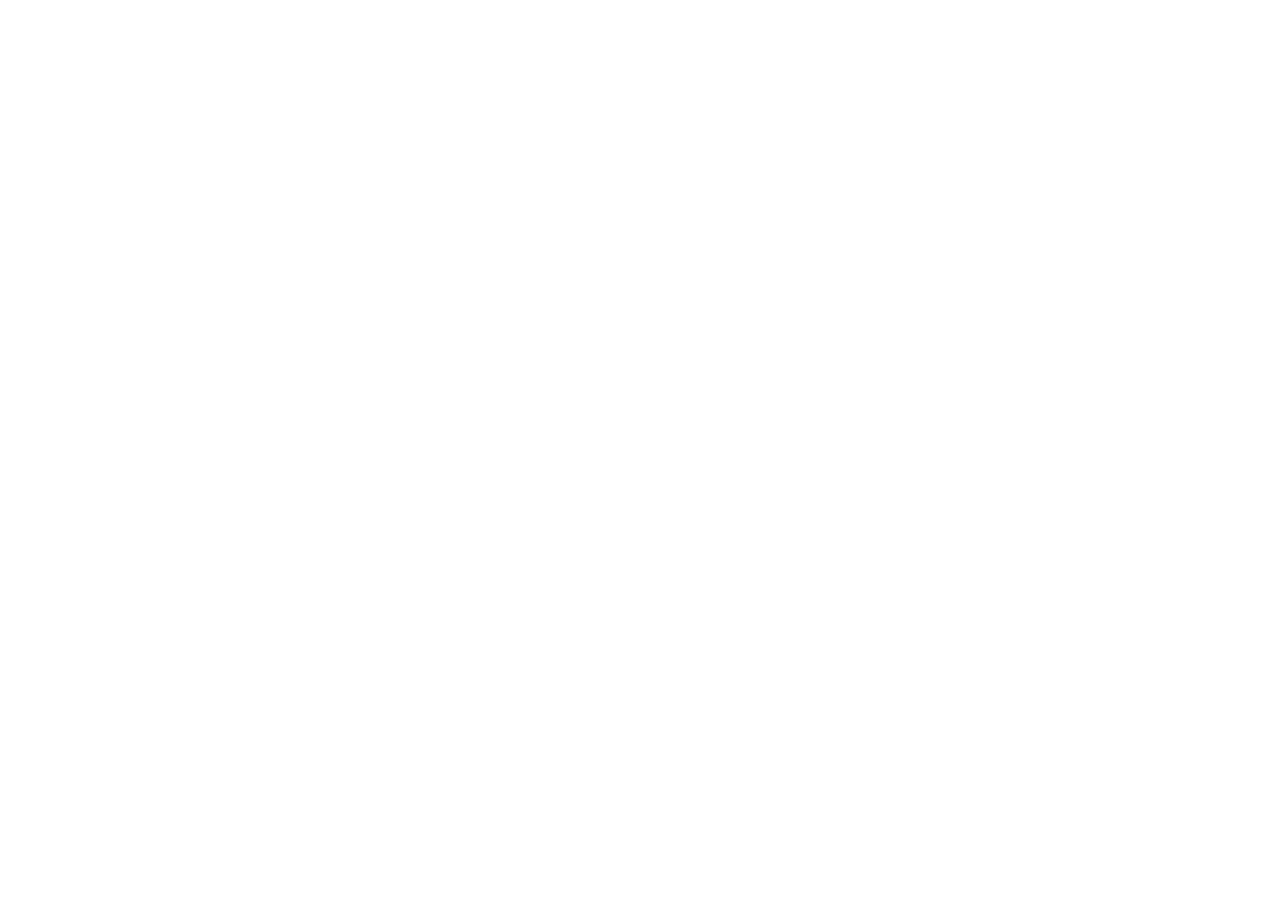
==== index.html @ 909671a9 "Commit de prueba-1" ====
<!DOCTYPE html>
<html lang="es">
<head>
    <meta charset="UTF-8">
    <meta name="viewport" content="width=device-width, initial-scale=1.0">
    <title>Curículum</title>
    <link href="https://cdn.jsdelivr.net/npm/bootstrap@5.3.3/dist/css/bootstrap.min.css" rel="stylesheet" integrity="sha384-QWTKZyjpPEjISv5WaRU9OFeRpok6YctnYmDr5pNlyT2bRjXh0JMhjY6hW+ALEwIH" crossorigin="anonymous">
    <script defer src="https://cdn.jsdelivr.net/npm/bootstrap@5.3.3/dist/js/bootstrap.bundle.min.js" integrity="sha384-YvpcrYf0tY3lHB60NNkmXc5s9fDVZLESaAA55NDzOxhy9GkcIdslK1eN7N6jIeHz" crossorigin="anonymous"></script>
</head>
<body>
    <header>
        <nav>

        </nav>
        
    </header>
    
</body>
</html>
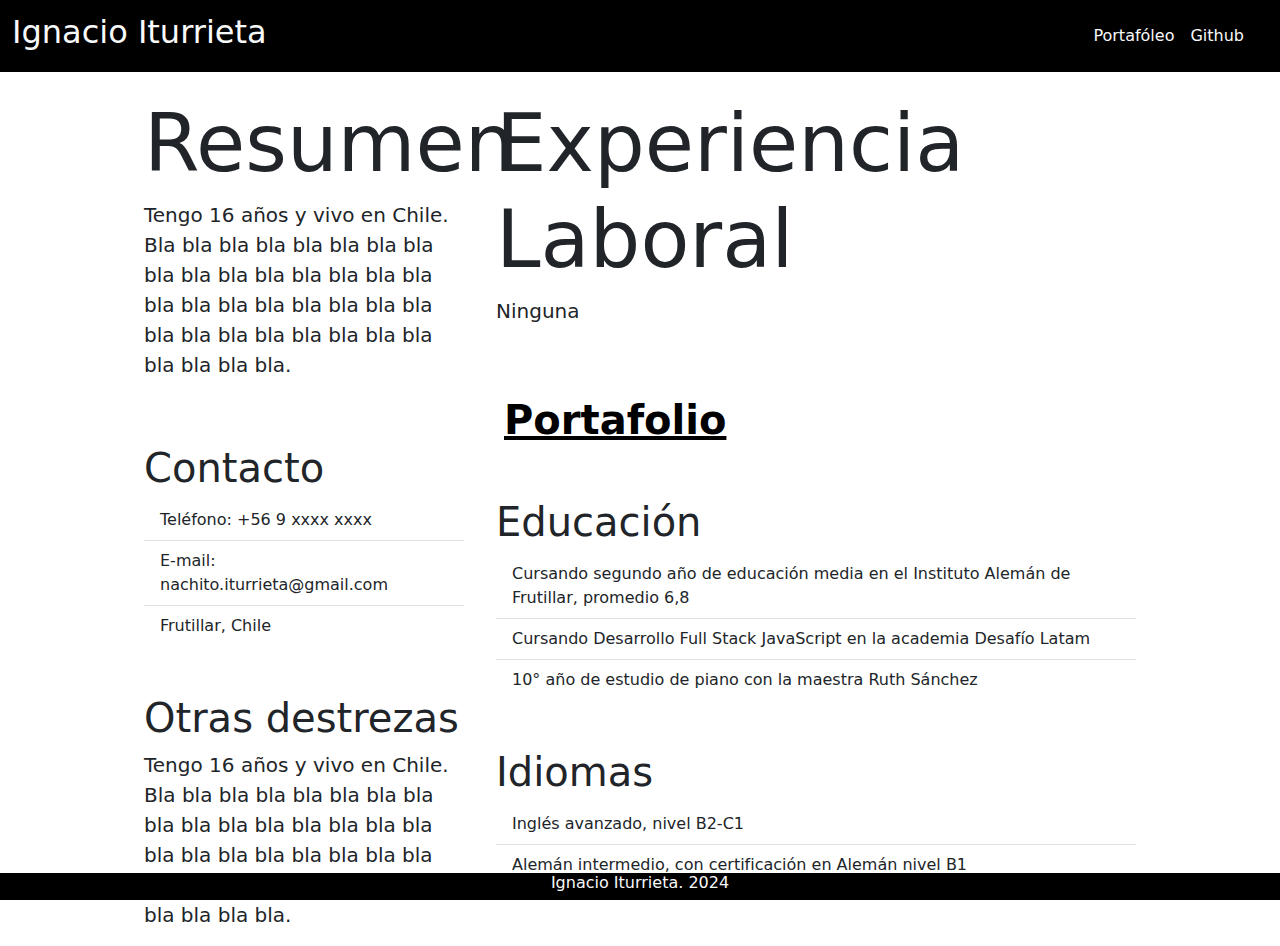
==== commit 4004baf4: "Hecho esqueleto index" ====
--- a/index.html
+++ b/index.html
@@ -6,14 +6,98 @@
     <title>Curículum</title>
     <link href="https://cdn.jsdelivr.net/npm/bootstrap@5.3.3/dist/css/bootstrap.min.css" rel="stylesheet" integrity="sha384-QWTKZyjpPEjISv5WaRU9OFeRpok6YctnYmDr5pNlyT2bRjXh0JMhjY6hW+ALEwIH" crossorigin="anonymous">
     <script defer src="https://cdn.jsdelivr.net/npm/bootstrap@5.3.3/dist/js/bootstrap.bundle.min.js" integrity="sha384-YvpcrYf0tY3lHB60NNkmXc5s9fDVZLESaAA55NDzOxhy9GkcIdslK1eN7N6jIeHz" crossorigin="anonymous"></script>
+    <link rel="stylesheet" href="./assets/css/styles.css">
 </head>
 <body>
-    <header>
-        <nav>
 
-        </nav>
-        
-    </header>
+<nav class="navbar navbar-light bg-black  navbar-expand-md">
+    <div class="container-fluid">
+        <h1 class="navbar-brand text-light fs-2">Ignacio Iturrieta</h1>
+        <button class="navbar-toggler" type="button" data-bs-toggle="offcanvas" data-bs-target="#offcanvasNavbar" aria-controls="offcanvasNavbar" aria-label="Toggle navigation">
+        <span class="navbar-toggler-icon"></span>
+        </button>
+        <div class="offcanvas offcanvas-end" tabindex="-1" id="offcanvasNavbar" aria-labelledby="offcanvasNavbarLabel">
+        <div class="offcanvas-header">
+            <h5 class="offcanvas-title" id="offcanvasNavbarLabel">Otros</h5>
+            <button type="button" class="btn-close" data-bs-dismiss="offcanvas" aria-label="Close"></button>
+        </div>
+        <div class="offcanvas-body">
+            <ul class="navbar-nav justify-content-end flex-grow-1 pe-3">
+            <li class="nav-item">
+                <a class="nav-link active text-light" aria-current="page" href="#">Portafóleo</a>
+            </li>
+            <li class="nav-item">
+                <a class="nav-link text-light" href="#">Github</a>
+            </li>
+            </ul>
+        </div>
+        </div>
+    </div>
+</nav>
+
+<main class="inline d-flex flex-row grid  gap-0 gap-lg-3 justify-content-center">
+    <section class="col-lg-3 mx-2">
+        <div class="vstack gap-5">
+            <div class="mt-4">
+                <h2 class="fs-g">Resumen</h2>
+                <p class="fs-5">Tengo 16 años y vivo en Chile. Bla bla bla bla bla bla bla bla bla bla bla bla bla bla bla bla bla bla bla bla bla bla bla bla bla bla bla bla bla bla bla bla bla bla bla bla.</p>
+            </div>
+            <div>
+                <h2 class="fs-1">Contacto</h2>
+                <ul class="list-group-flush list-group">
+                    <li class="list-group-item">Teléfono: +56 9 xxxx xxxx</li>
+                    <li class="list-group-item">E-mail: nachito.iturrieta@gmail.com</li>
+                    <li class="list-group-item">Frutillar, Chile</li>
+                </ul>
+            </div>
+            <div>
+                <h2 class="fs-1">Otras destrezas</h2>
+                <p class="fs-5">Tengo 16 años y vivo en Chile. Bla bla bla bla bla bla bla bla bla bla bla bla bla bla bla bla bla bla bla bla bla bla bla bla bla bla bla bla bla bla bla bla bla bla bla bla.</p>
+            </div>
+        </div>
+
+    </section>
+
+
+
+
+
+    <section class="col-lg-6 mx-2">
+        <div class="vstack gap-5">
+            <div class="mt-4">
+                <h2 class="fs-g">Experiencia Laboral</h2>
+                <p class="fs-5">Ninguna</p>
+            </div>
+
+            <a class="ms-2 fs-1 text-black fw-bold" href="./portafolio.html">Portafolio</a>
+
+            <div>
+                <h2 class="fs-1">Educación</h2>
+                <ul class="list-group-flush list-group">
+                    <li class="list-group-item">Cursando segundo año de educación media en el Instituto Alemán de Frutillar, promedio 6,8</li>
+                    <li class="list-group-item">Cursando Desarrollo Full Stack JavaScript en la academia Desafío Latam</li>
+                    <li class="list-group-item">10° año de estudio de piano con la maestra Ruth Sánchez</li>
+                </ul>
+            </div>
+            
+            <div>
+                <h2 class="fs-1">Idiomas</h2>
+                <ul class="list-group-flush list-group">
+                    <li class="list-group-item">Inglés avanzado, nivel B2-C1</li>
+                    <li class="list-group-item">Alemán intermedio, con certificación en Alemán nivel B1</li>
+                </ul>
+            </div>
+
+        </div>
+    </section>
+
+</main>
+
+<footer class="bg-black fixed-bottom d-flex justify-content-center">
+    <p class="h6 text-light">Ignacio Iturrieta. 2024</p>
+</footer>
+
+
     
 </body>
 </html>--- a/assets/css/styles.css
+++ b/assets/css/styles.css
@@ -0,0 +1,6 @@
+.fs-g{
+    font-size: 5rem;
+}
+.fs-xg{
+    font-size: 6rem;
+}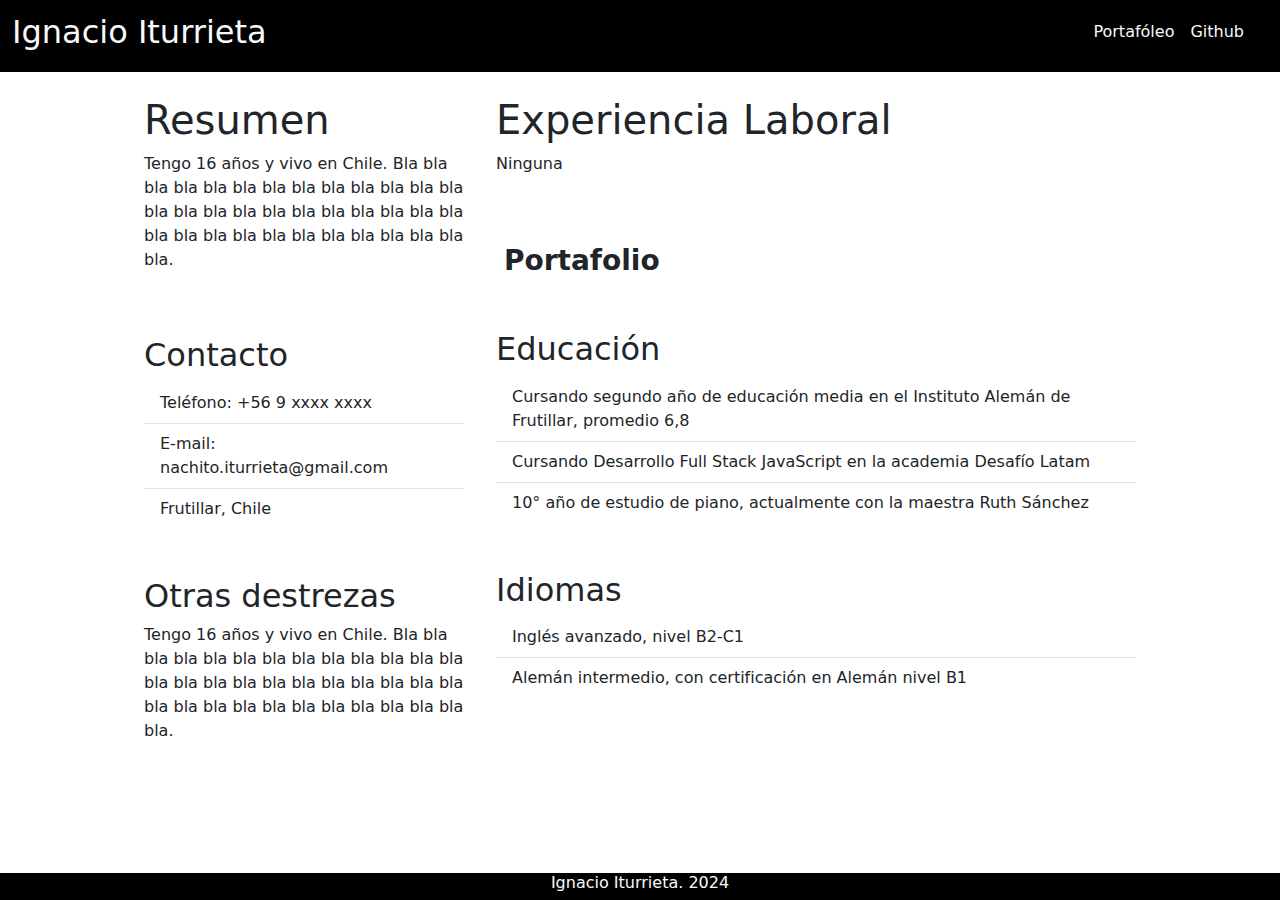
==== commit 42a6323e: "Arreglo detalles html" ====
--- a/index.html
+++ b/index.html
@@ -8,42 +8,48 @@
     <script defer src="https://cdn.jsdelivr.net/npm/bootstrap@5.3.3/dist/js/bootstrap.bundle.min.js" integrity="sha384-YvpcrYf0tY3lHB60NNkmXc5s9fDVZLESaAA55NDzOxhy9GkcIdslK1eN7N6jIeHz" crossorigin="anonymous"></script>
     <link rel="stylesheet" href="./assets/css/styles.css">
 </head>
+
+
 <body>
 
-<nav class="navbar navbar-light bg-black  navbar-expand-md">
-    <div class="container-fluid">
-        <h1 class="navbar-brand text-light fs-2">Ignacio Iturrieta</h1>
-        <button class="navbar-toggler" type="button" data-bs-toggle="offcanvas" data-bs-target="#offcanvasNavbar" aria-controls="offcanvasNavbar" aria-label="Toggle navigation">
-        <span class="navbar-toggler-icon"></span>
-        </button>
-        <div class="offcanvas offcanvas-end" tabindex="-1" id="offcanvasNavbar" aria-labelledby="offcanvasNavbarLabel">
-        <div class="offcanvas-header">
-            <h5 class="offcanvas-title" id="offcanvasNavbarLabel">Otros</h5>
-            <button type="button" class="btn-close" data-bs-dismiss="offcanvas" aria-label="Close"></button>
+<header class="d-block">
+
+    <nav class="navbar navbar-light bg-black navbar-expand-md">
+        <div class="container-fluid">
+            <h1 class="navbar-brand text-light fs-2">Ignacio Iturrieta</h1>
+            <button class="navbar-toggler" type="button" data-bs-toggle="offcanvas" data-bs-target="#offcanvasNavbar" aria-controls="offcanvasNavbar" aria-label="Toggle navigation">
+                <span class="navbar-toggler-icon me-3"></span>
+            </button>
+            <div class="offcanvas offcanvas-end" tabindex="-1" id="offcanvasNavbar" aria-labelledby="offcanvasNavbarLabel">
+            <div class="offcanvas-header">
+                <h5 class="offcanvas-title" id="offcanvasNavbarLabel">Otros</h5>
+                <button type="button" class="btn-close me-3" data-bs-dismiss="offcanvas" aria-label="Close"></button>
+            </div>
+            <div class="offcanvas-body">
+                <ul class="navbar-nav justify-content-end flex-grow-1 pe-3">
+                    <li class="nav-item bg-black rounded mb-2">
+                        <a class="p-2 nav-link active text-light" aria-current="page" href="#">Portafóleo</a>
+                    </li>
+                    <li class="nav-item bg-black rounded">
+                        <a class="p-2 nav-link text-light" href="#">Github</a>
+                    </li>
+                </ul>
+            </div>
         </div>
-        <div class="offcanvas-body">
-            <ul class="navbar-nav justify-content-end flex-grow-1 pe-3">
-            <li class="nav-item">
-                <a class="nav-link active text-light" aria-current="page" href="#">Portafóleo</a>
-            </li>
-            <li class="nav-item">
-                <a class="nav-link text-light" href="#">Github</a>
-            </li>
-            </ul>
-        </div>
-        </div>
-    </div>
-</nav>
+    </nav>
+
+</header>
+
 
 <main class="inline d-flex flex-row grid  gap-0 gap-lg-3 justify-content-center">
-    <section class="col-lg-3 mx-2">
+    <section class="col-3 mx-2">
         <div class="vstack gap-5">
             <div class="mt-4">
-                <h2 class="fs-g">Resumen</h2>
-                <p class="fs-5">Tengo 16 años y vivo en Chile. Bla bla bla bla bla bla bla bla bla bla bla bla bla bla bla bla bla bla bla bla bla bla bla bla bla bla bla bla bla bla bla bla bla bla bla bla.</p>
+                <h2 class="fs-1">Resumen</h2>
+                <p class="fs-6">Tengo 16 años y vivo en Chile. Bla bla bla bla bla bla bla bla bla bla bla bla bla bla bla bla bla bla bla bla bla bla bla bla bla bla bla bla bla bla bla bla bla bla bla bla.</p>
             </div>
             <div>
-                <h2 class="fs-1">Contacto</h2>
+                <h2 class="fs-2">Contacto</h2>
                 <ul class="list-group-flush list-group">
                     <li class="list-group-item">Teléfono: +56 9 xxxx xxxx</li>
                     <li class="list-group-item">E-mail: nachito.iturrieta@gmail.com</li>
@@ -51,8 +57,8 @@
                 </ul>
             </div>
             <div>
-                <h2 class="fs-1">Otras destrezas</h2>
-                <p class="fs-5">Tengo 16 años y vivo en Chile. Bla bla bla bla bla bla bla bla bla bla bla bla bla bla bla bla bla bla bla bla bla bla bla bla bla bla bla bla bla bla bla bla bla bla bla bla.</p>
+                <h2 class="fs-2">Otras destrezas</h2>
+                <p class="fs-6">Tengo 16 años y vivo en Chile. Bla bla bla bla bla bla bla bla bla bla bla bla bla bla bla bla bla bla bla bla bla bla bla bla bla bla bla bla bla bla bla bla bla bla bla bla.</p>
             </div>
         </div>
 
@@ -62,26 +68,26 @@
 
 
 
-    <section class="col-lg-6 mx-2">
+    <section class="col-6 mx-2">
         <div class="vstack gap-5">
             <div class="mt-4">
-                <h2 class="fs-g">Experiencia Laboral</h2>
-                <p class="fs-5">Ninguna</p>
+                <h2 class="fs-1">Experiencia Laboral</h2>
+                <p class="fs-6">Ninguna</p>
             </div>
 
-            <a class="ms-2 fs-1 text-black fw-bold" href="./portafolio.html">Portafolio</a>
+            <a class="ms-2 fs-3 text-dark fw-bold link-offset-2 link-underline link-underline-opacity-0" href="./portafolio.html">Portafolio</a>
 
             <div>
-                <h2 class="fs-1">Educación</h2>
+                <h2 class="fs-2">Educación</h2>
                 <ul class="list-group-flush list-group">
                     <li class="list-group-item">Cursando segundo año de educación media en el Instituto Alemán de Frutillar, promedio 6,8</li>
                     <li class="list-group-item">Cursando Desarrollo Full Stack JavaScript en la academia Desafío Latam</li>
-                    <li class="list-group-item">10° año de estudio de piano con la maestra Ruth Sánchez</li>
+                    <li class="list-group-item">10° año de estudio de piano, actualmente con la maestra Ruth Sánchez</li>
                 </ul>
             </div>
             
             <div>
-                <h2 class="fs-1">Idiomas</h2>
+                <h2 class="fs-2">Idiomas</h2>
                 <ul class="list-group-flush list-group">
                     <li class="list-group-item">Inglés avanzado, nivel B2-C1</li>
                     <li class="list-group-item">Alemán intermedio, con certificación en Alemán nivel B1</li>
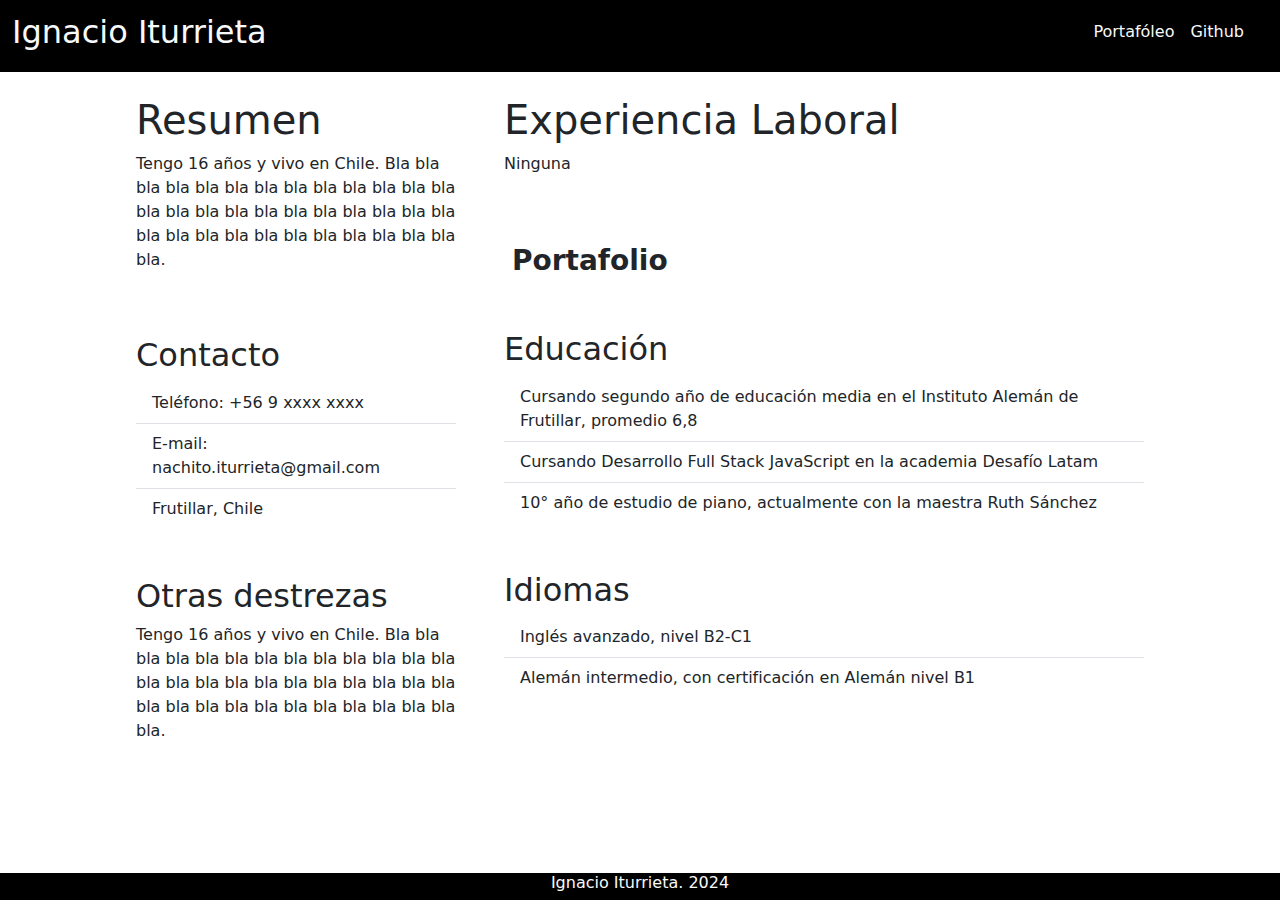
==== commit 81fcf244: "Primera salida" ====
--- a/index.html
+++ b/index.html
@@ -41,9 +41,11 @@
 </header>
 
 
-<main class="inline d-flex flex-row grid  gap-0 gap-lg-3 justify-content-center">
-    <section class="col-3 mx-2">
-        <div class="vstack gap-5">
+<main class="block d-flex flex-row grid  g-0 gap-xs-1 gap-s-1 gap-md-5 justify-content-center">
+
+
+    <section class="col-md-3">
+        <div class="vstack gap-5 ">
             <div class="mt-4">
                 <h2 class="fs-1">Resumen</h2>
                 <p class="fs-6">Tengo 16 años y vivo en Chile. Bla bla bla bla bla bla bla bla bla bla bla bla bla bla bla bla bla bla bla bla bla bla bla bla bla bla bla bla bla bla bla bla bla bla bla bla.</p>
@@ -68,7 +70,9 @@
 
 
 
-    <section class="col-6 mx-2">
+
+
+    <section class="col-md-6">
         <div class="vstack gap-5">
             <div class="mt-4">
                 <h2 class="fs-1">Experiencia Laboral</h2>
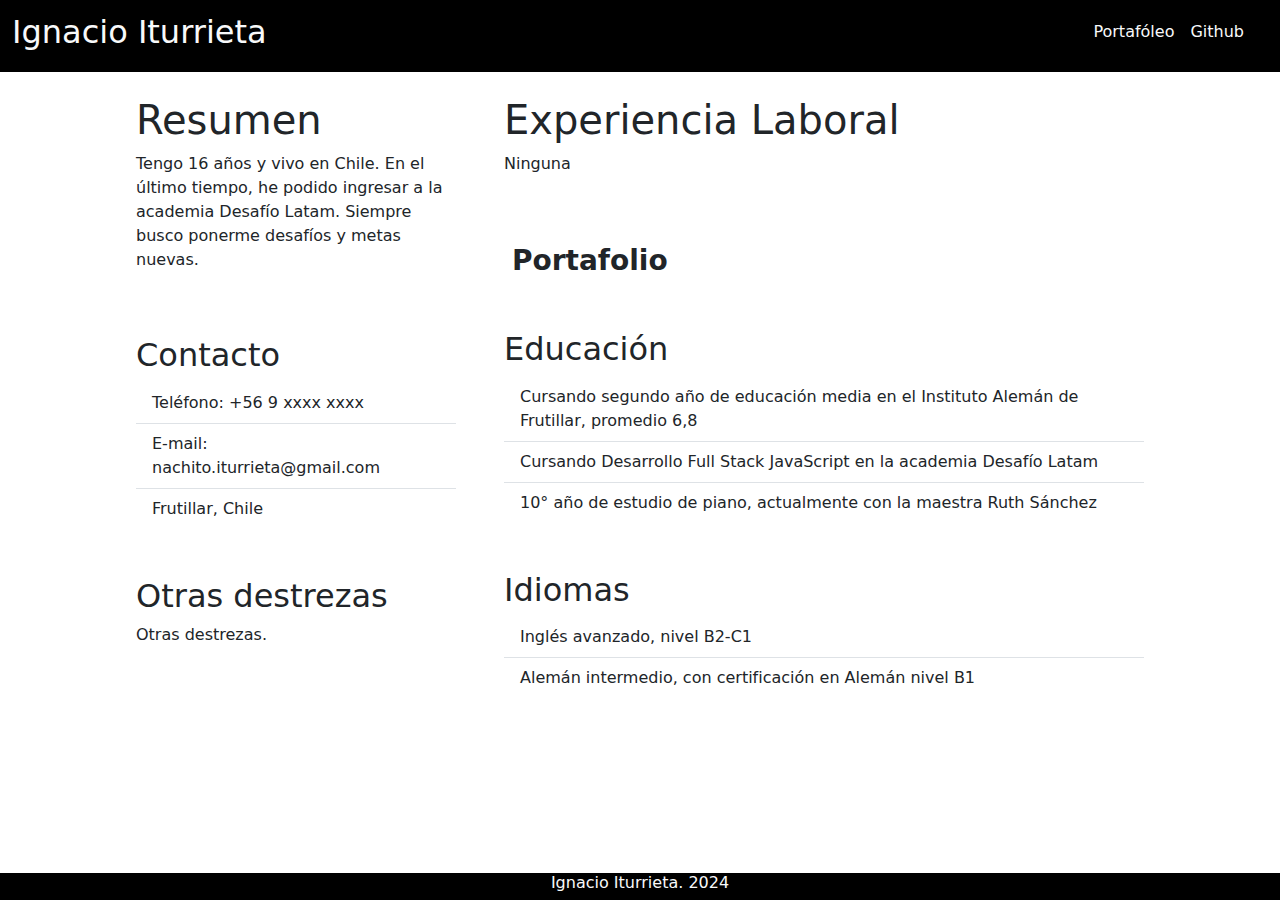
==== commit 00cbeae0: "Salida 3, con pruebas del fork" ====
--- a/index.html
+++ b/index.html
@@ -18,20 +18,20 @@
         <div class="container-fluid">
             <h1 class="navbar-brand text-light fs-2">Ignacio Iturrieta</h1>
             <button class="navbar-toggler" type="button" data-bs-toggle="offcanvas" data-bs-target="#offcanvasNavbar" aria-controls="offcanvasNavbar" aria-label="Toggle navigation">
-                <span class="navbar-toggler-icon me-3"></span>
+                <span class="navbar-toggler-icon me-3 bg-light border border-2 border-secondary rounded"></span>
             </button>
             <div class="offcanvas offcanvas-end" tabindex="-1" id="offcanvasNavbar" aria-labelledby="offcanvasNavbarLabel">
             <div class="offcanvas-header">
                 <h5 class="offcanvas-title" id="offcanvasNavbarLabel">Otros</h5>
-                <button type="button" class="btn-close me-3" data-bs-dismiss="offcanvas" aria-label="Close"></button>
+                <button type="button" class="btn-close me-3 btn-light" data-bs-dismiss="offcanvas" aria-label="Close"></button>
             </div>
             <div class="offcanvas-body">
                 <ul class="navbar-nav justify-content-end flex-grow-1 pe-3">
                     <li class="nav-item bg-black rounded mb-2">
-                        <a class="p-2 nav-link active text-light" aria-current="page" href="#">Portafóleo</a>
+                        <a class="p-2 nav-link active text-light" aria-current="page" href="./portafolio.html">Portafóleo</a>
                     </li>
                     <li class="nav-item bg-black rounded">
-                        <a class="p-2 nav-link text-light" href="#">Github</a>
+                        <a class="p-2 nav-link text-light" href="https://github.com/i-iturrieta">Github</a>
                     </li>
                 </ul>
             </div>
@@ -48,7 +48,7 @@
         <div class="vstack gap-5 ">
             <div class="mt-4">
                 <h2 class="fs-1">Resumen</h2>
-                <p class="fs-6">Tengo 16 años y vivo en Chile. Bla bla bla bla bla bla bla bla bla bla bla bla bla bla bla bla bla bla bla bla bla bla bla bla bla bla bla bla bla bla bla bla bla bla bla bla.</p>
+                <p class="fs-6">Tengo 16 años y vivo en Chile. En el último tiempo, he podido ingresar a la academia Desafío Latam. Siempre busco ponerme desafíos y metas nuevas.</p>
             </div>
             <div>
                 <h2 class="fs-2">Contacto</h2>
@@ -60,7 +60,7 @@
             </div>
             <div>
                 <h2 class="fs-2">Otras destrezas</h2>
-                <p class="fs-6">Tengo 16 años y vivo en Chile. Bla bla bla bla bla bla bla bla bla bla bla bla bla bla bla bla bla bla bla bla bla bla bla bla bla bla bla bla bla bla bla bla bla bla bla bla.</p>
+                <p class="fs-6">Otras destrezas.</p>
             </div>
         </div>
 
